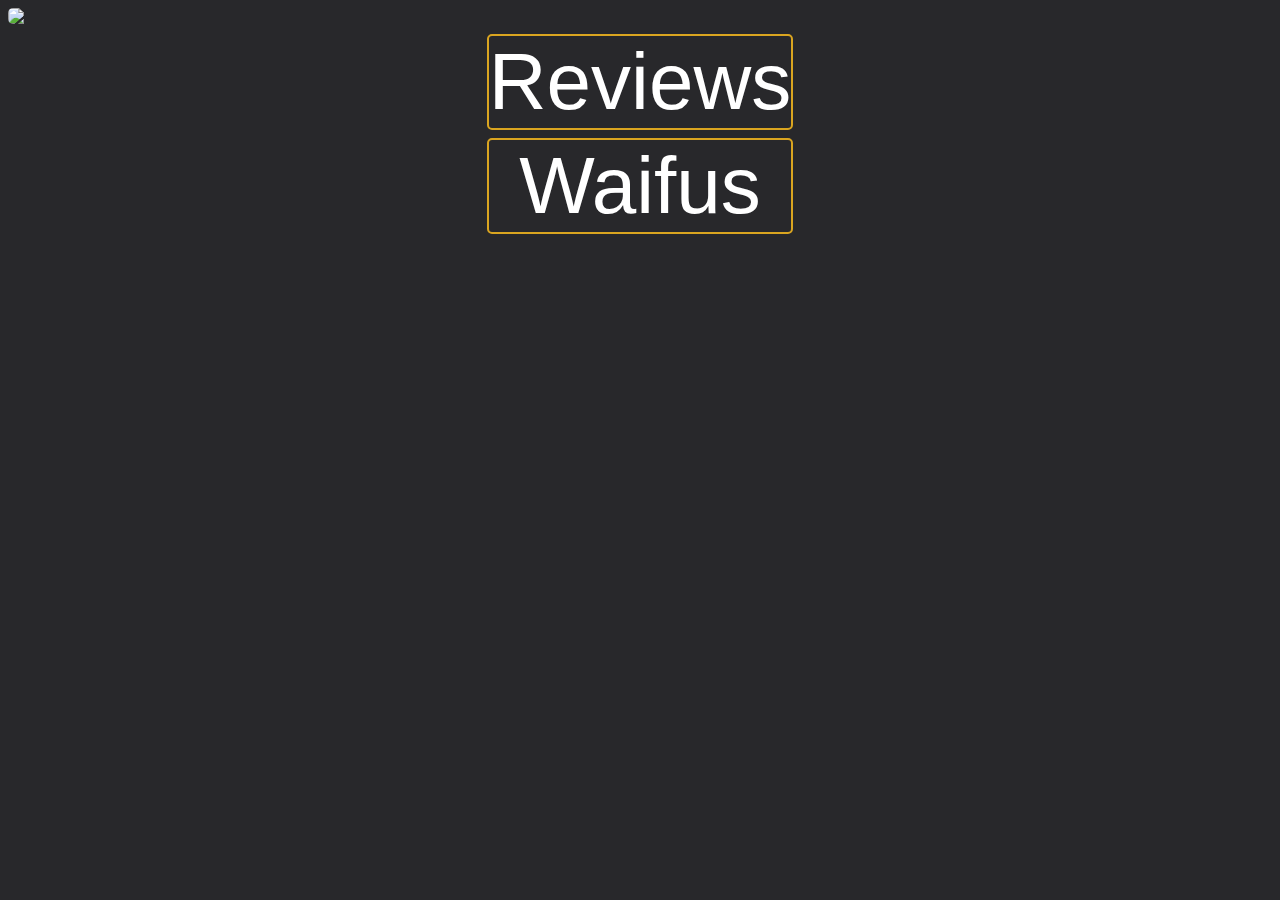
==== index.html @ 782f1301 "Add files via upload" ====
<!DOCTYPE html>
<html lang="en">
<head>
    <meta charset="UTF-8">
    <meta http-equiv="X-UA-Compatible" content="IE=edge">
    <meta name="viewport" content="width=device-width, initial-scale=1.0">
    <title>Home</title>
    <link href="./style.css" rel="stylesheet">
    <link rel="icon" href="./icon.png">
</head>
<body>
    <div class="notices">
        <img src="https://i.pinimg.com/originals/31/df/ef/31dfefe3b773559259ed7da14dbe3b94.jpg" class="notices_img" id="april_wallpaper">
    </div>
    <div class="buttons">
        <a href="./reviews/index.html">Reviews</a>
        <a href="./waifus/index.html">Waifus</a>
        <!-- <a>Musics</a>
        <a>Voice Actors</a> -->
    </div>
</body>
</html>
---- style.css ----
body {
    background-color: #28282B;
    background-repeat: no-repeat;
    background-attachment: fixed;
}

*{
    font-family: Arial, Helvetica, sans-serif;
}

.notices img {
    max-height: 30rem;
    max-width: 100%;
    border-radius: 5px;
    display: block;
    margin-left: auto;
    margin-right: auto;
}

.buttons {
    text-align: center;
    margin-top: 20px;

    margin: 10px;
    display:grid;
    gap:0.5rem;
    text-align: center;
    align-items: center;
    justify-content: center;
}

.buttons a:hover {
    cursor: pointer;
    border: gold;
    border-width: 2px;
    border-style: solid;
}

.buttons a {
    text-decoration: none;
    border-radius: 10px;
    font-size: 5rem;
    color: white;
    border-radius: 5px;

    border: goldenrod;
    border-width: 2px;
    border-style: solid;

    max-width: 70vw;
    text-align: center;
}
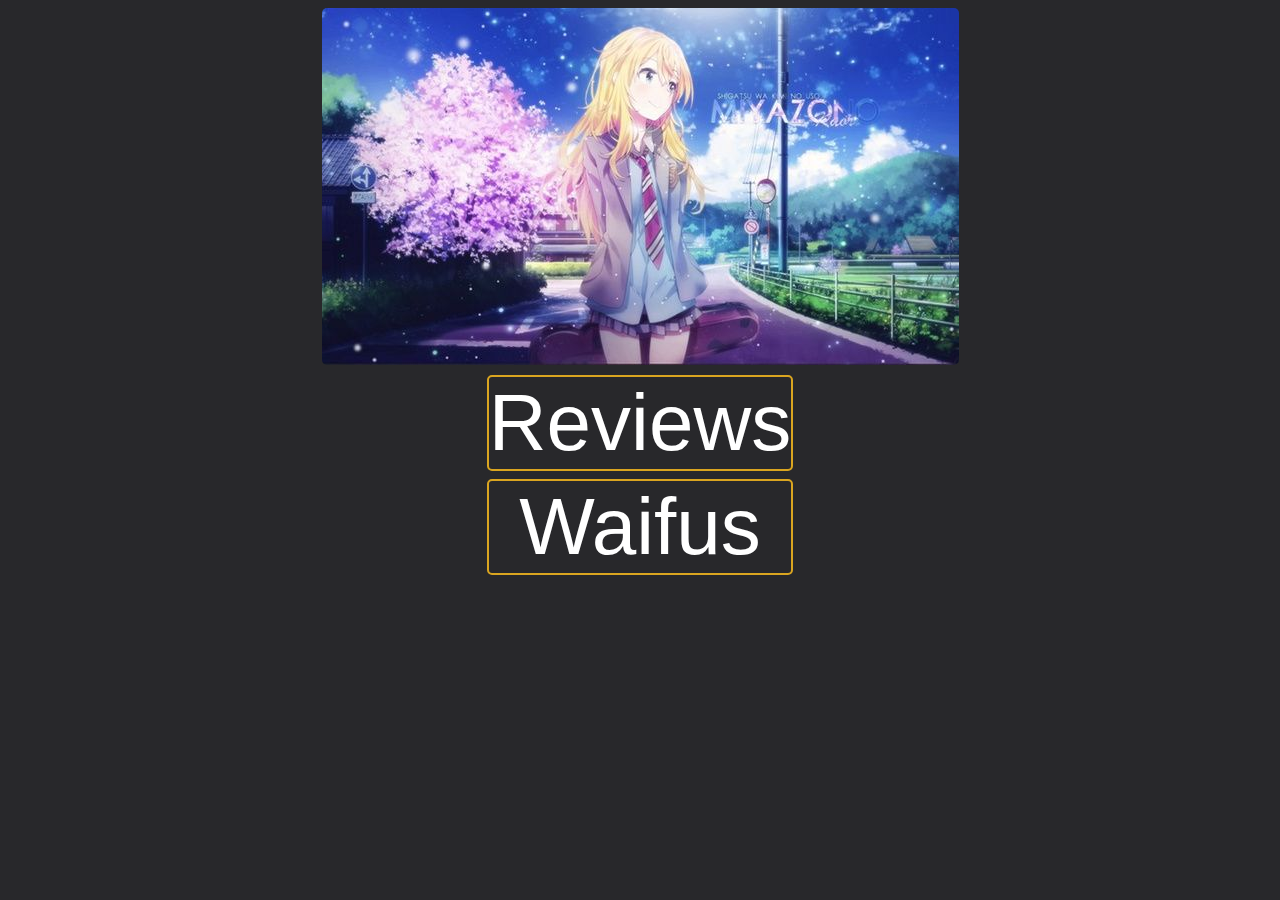
==== commit ff4c8af6: "Add files via upload" ====
--- a/index.html
+++ b/index.html
@@ -6,15 +6,15 @@
     <meta name="viewport" content="width=device-width, initial-scale=1.0">
     <title>Home</title>
     <link href="./style.css" rel="stylesheet">
-    <link rel="icon" href="./icon.png">
+    <link rel="icon" href="./images/icon.png">
 </head>
 <body>
     <div class="notices">
-        <img src="https://i.pinimg.com/originals/31/df/ef/31dfefe3b773559259ed7da14dbe3b94.jpg" class="notices_img" id="april_wallpaper">
+        <img src="./images/home_notices_1.jpg" class="notices_img" id="april_wallpaper">
     </div>
     <div class="buttons">
-        <a href="./reviews/index.html">Reviews</a>
-        <a href="./waifus/index.html">Waifus</a>
+        <a href="./reviews">Reviews</a>
+        <a href="./waifus">Waifus</a>
         <!-- <a>Musics</a>
         <a>Voice Actors</a> -->
     </div>
--- a/style.css
+++ b/style.css
@@ -47,6 +47,5 @@
     border-width: 2px;
     border-style: solid;
 
-    max-width: 70vw;
     text-align: center;
 }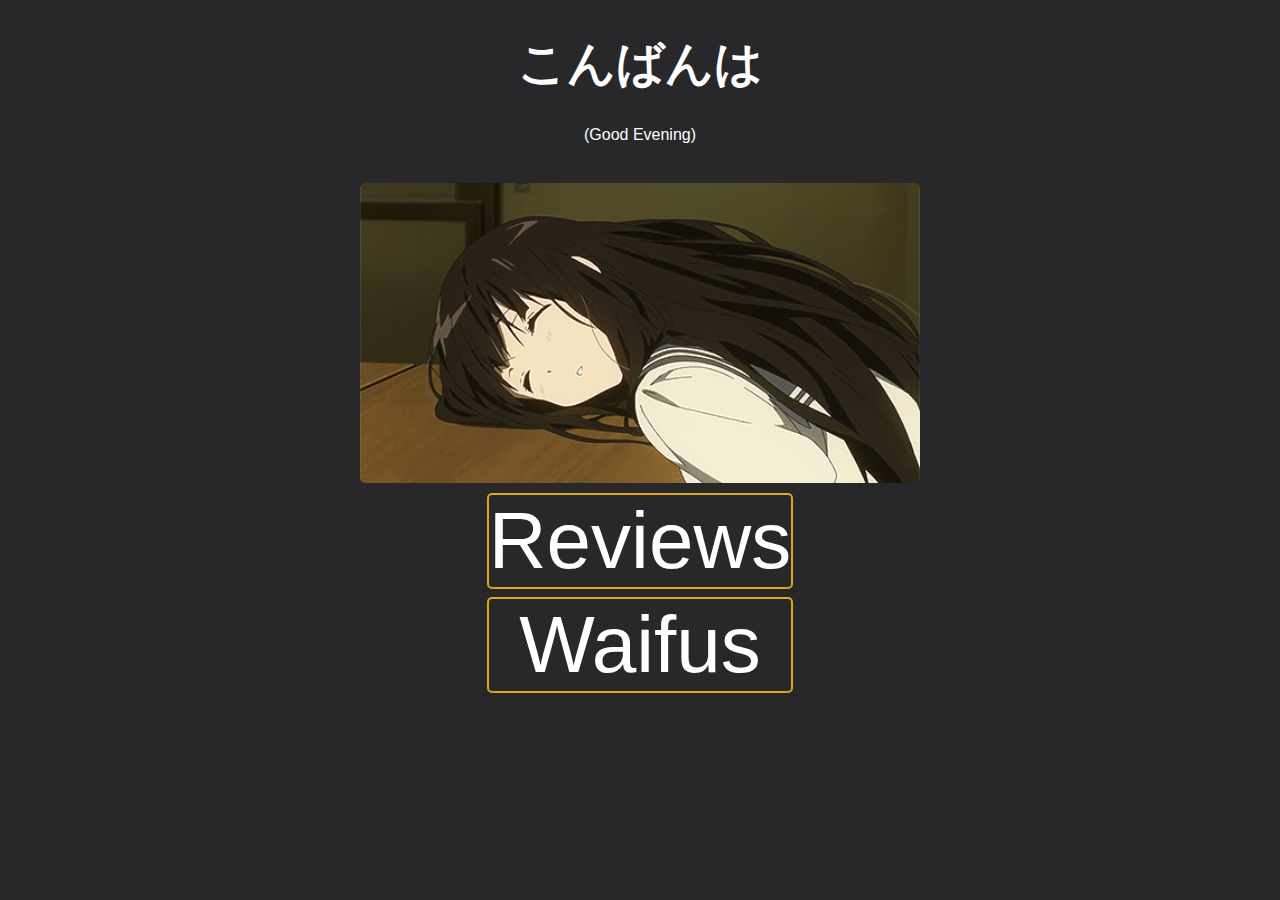
==== commit 5ec7a70d: "Add files via upload" ====
--- a/index.html
+++ b/index.html
@@ -8,9 +8,10 @@
     <link href="./style.css" rel="stylesheet">
     <link rel="icon" href="./images/icon.png">
 </head>
-<body>
+<body onload='greet()'>
     <div class="notices">
-        <img src="./images/home_notices_1.jpg" class="notices_img" id="april_wallpaper">
+        <h1 id="subtitle"></h1>
+        <img src="" class="notices_img" id="april_wallpaper">
     </div>
     <div class="buttons">
         <a href="./reviews">Reviews</a>
@@ -19,4 +20,25 @@
         <a>Voice Actors</a> -->
     </div>
 </body>
+<script>
+    function greet(){
+        /*
+        0 - 10 Morning
+        11 - 18 Evening
+        19 - 23 Night
+        */
+
+        let currentTime = new Date()
+        let time = 
+        currentTime.getHours() > -1 && currentTime.getHours() < 11 ? "morning" : "evening" 
+
+        if(time === 'morning'){
+            document.getElementById('april_wallpaper').src = './images/morning.jpg'
+            document.getElementById('subtitle').innerHTML = 'おはようございます<br><strong id="english">(Good Morning)</strong>'
+        } else {
+            document.getElementById('april_wallpaper').src = './images/night.png'
+            document.getElementById('subtitle').innerHTML = 'こんばんは<br><strong id="english">(Good Evening)</strong>'
+        }
+    }
+</script>
 </html>--- a/style.css
+++ b/style.css
@@ -48,4 +48,15 @@
     border-style: solid;
 
     text-align: center;
+}
+
+#subtitle{
+    color: white;
+    text-align: center;
+    font-size: 3rem;
+}
+
+#english {
+    font-size: 1rem;
+    font-weight: lighter;
 }